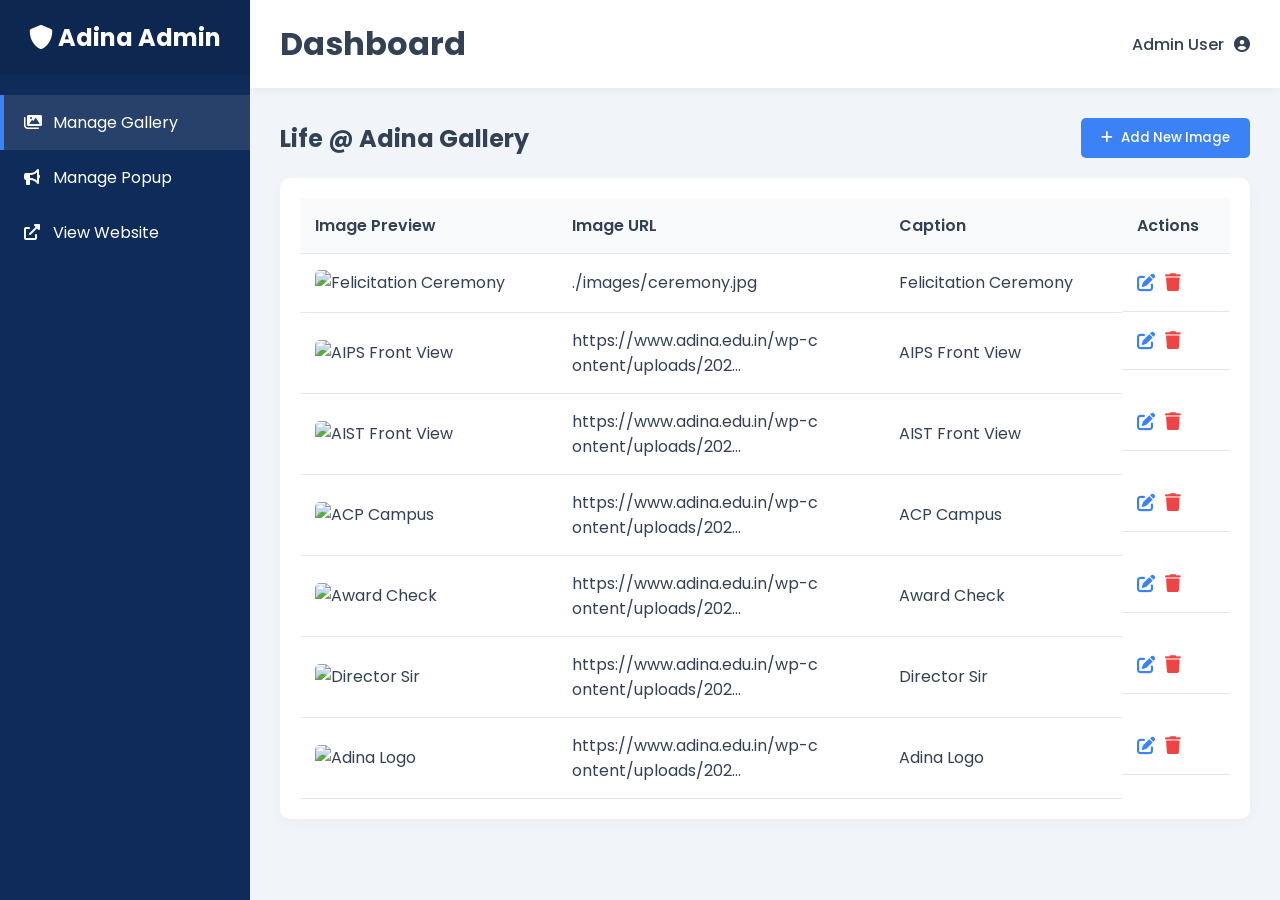
==== admin.html @ a7e1acce "admin panel" ====
<!DOCTYPE html>
<html lang="en">
<head>
    <meta charset="UTF-8">
    <meta name="viewport" content="width=device-width, initial-scale=1.0">
    <title>Adina Admin Panel</title>
    <link href="https://fonts.googleapis.com/css2?family=Poppins:wght@300;400;500;600;700&display=swap" rel="stylesheet">
    <link rel="stylesheet" href="https://cdnjs.cloudflare.com/ajax/libs/font-awesome/6.0.0/css/all.min.css">
    <link rel="stylesheet" href="admin.css">
</head>
<body>
    <div class="admin-dashboard">
        <!-- Sidebar -->
        <aside class="sidebar">
            <div class="sidebar-header">
                <h2><i class="fas fa-shield-alt"></i> Adina Admin</h2>
            </div>
            <ul class="sidebar-menu">
                <li class="active" data-tab="gallery-tab"><i class="fas fa-images"></i> Manage Gallery</li>
                <li data-tab="popup-tab"><i class="fas fa-bullhorn"></i> Manage Popup</li>
                <li><a href="index.html" class="back-link"><i class="fas fa-external-link-alt"></i> View Website</a></li>
            </ul>
        </aside>

        <!-- Main Content -->
        <main class="main-content">
            <header class="topbar">
                <h1>Dashboard</h1>
                <div class="user-info">
                    <span>Admin User</span>
                    <i class="fas fa-user-circle"></i>
                </div>
            </header>

            <div class="content-wrapper">
                
                <!-- Gallery Management Tab -->
                <section id="gallery-tab" class="tab-content active">
                    <div class="section-header">
                        <h2>Life @ Adina Gallery</h2>
                        <button class="btn btn-primary" id="addImgBtn"><i class="fas fa-plus"></i> Add New Image</button>
                    </div>
                    
                    <div class="card">
                        <div class="table-responsive">
                            <table class="admin-table">
                                <thead>
                                    <tr>
                                        <th>Image Preview</th>
                                        <th>Image URL</th>
                                        <th>Caption</th>
                                        <th>Actions</th>
                                    </tr>
                                </thead>
                                <tbody id="galleryTableBody">
                                    <!-- Dynamic rows -->
                                </tbody>
                            </table>
                        </div>
                    </div>
                </section>

                <!-- Popup Management Tab -->
                <section id="popup-tab" class="tab-content">
                    <div class="section-header">
                        <h2>Announcement Popup</h2>
                    </div>

                    <div class="card form-card">
                        <form id="popupForm">
                            <div class="form-group toggle-group">
                                <label for="popupEnabled">Enable Popup</label>
                                <label class="switch">
                                    <input type="checkbox" id="popupEnabled">
                                    <span class="slider round"></span>
                                </label>
                            </div>

                            <div class="form-group">
                                <label for="popupTitle">Popup Title</label>
                                <input type="text" id="popupTitle" class="form-control" placeholder="Enter popup title">
                            </div>

                            <div class="form-group">
                                <label for="popupBody">Popup Content (HTML allowed)</label>
                                <textarea id="popupBody" class="form-control" rows="5" placeholder="Enter popup content..."></textarea>
                            </div>

                            <button type="submit" class="btn btn-success"><i class="fas fa-save"></i> Save Popup Settings</button>
                        </form>
                    </div>
                </section>

            </div>
        </main>
    </div>

    <!-- Add Image Modal -->
    <div id="imageModal" class="admin-modal">
        <div class="admin-modal-content">
            <span class="close-admin-modal">&times;</span>
            <h3 id="modalTitle">Add Gallery Image</h3>
            <form id="imageForm">
                <input type="hidden" id="editIndex" value="-1">
                <div class="form-group">
                    <label>Image Source</label>
                    <div id="dropZone" class="drop-zone">
                        <i class="fas fa-cloud-upload-alt fa-3x mb-2" style="color:var(--secondary); margin-bottom:10px;"></i>
                        <p>Drag & Drop image here from your laptop<br>or click to browse</p>
                        <input type="file" id="fileInput" accept="image/*" hidden>
                    </div>
                    <div style="text-align:center; margin:10px 0; font-weight:bold;">OR</div>
                    <label for="imgUrl">Enter Image URL / Path manually</label>
                    <input type="text" id="imgUrl" class="form-control" placeholder="e.g., ./images/my-image.jpg" required>
                </div>
                <div class="form-group">
                    <label for="imgCaption">Caption</label>
                    <input type="text" id="imgCaption" class="form-control" placeholder="Image description" required>
                </div>
                <button type="submit" class="btn btn-primary">Save Image</button>
            </form>
        </div>
    </div>

    <script src="admin.js"></script>
</body>
</html>
---- admin.css ----
:root {
    --primary: #0f2b5a;
    --secondary: #3b82f6;
    --dark: #1e293b;
    --light: #f8fafc;
    --gray: #e2e8f0;
    --text: #334155;
    --danger: #ef4444;
    --success: #10b981;
}

* {
    margin: 0;
    padding: 0;
    box-sizing: border-box;
    font-family: 'Poppins', sans-serif;
}

body {
    background-color: #f1f5f9;
    color: var(--text);
}

.admin-dashboard {
    display: flex;
    height: 100vh;
}

/* Sidebar */
.sidebar {
    width: 250px;
    background-color: var(--primary);
    color: white;
    display: flex;
    flex-direction: column;
}

.sidebar-header {
    padding: 20px;
    background-color: rgba(0,0,0,0.1);
    text-align: center;
}

.sidebar-menu {
    list-style: none;
    margin-top: 20px;
}

.sidebar-menu li {
    padding: 15px 20px;
    cursor: pointer;
    border-left: 4px solid transparent;
    transition: 0.3s;
}

.sidebar-menu li:hover, .sidebar-menu li.active {
    background-color: rgba(255,255,255,0.1);
    border-left-color: var(--secondary);
}

.sidebar-menu li i {
    width: 25px;
}

.back-link {
    color: white;
    text-decoration: none;
    display: block;
}

/* Main Content */
.main-content {
    flex: 1;
    display: flex;
    flex-direction: column;
    overflow-y: auto;
}

.topbar {
    background: white;
    padding: 20px 30px;
    display: flex;
    justify-content: space-between;
    align-items: center;
    box-shadow: 0 2px 10px rgba(0,0,0,0.05);
}

.user-info {
    display: flex;
    align-items: center;
    gap: 10px;
    font-weight: 500;
}

.content-wrapper {
    padding: 30px;
}

.section-header {
    display: flex;
    justify-content: space-between;
    align-items: center;
    margin-bottom: 20px;
}

/* Tabs */
.tab-content {
    display: none;
    animation: fadeIn 0.4s ease;
}

.tab-content.active {
    display: block;
}

@keyframes fadeIn {
    from { opacity: 0; transform: translateY(10px); }
    to { opacity: 1; transform: translateY(0); }
}

/* Cards & Tables */
.card {
    background: white;
    border-radius: 10px;
    padding: 20px;
    box-shadow: 0 4px 15px rgba(0,0,0,0.03);
}

.form-card {
    max-width: 600px;
}

.admin-table {
    width: 100%;
    border-collapse: collapse;
}

.admin-table th, .admin-table td {
    padding: 15px;
    text-align: left;
    border-bottom: 1px solid var(--gray);
}

.admin-table th {
    background-color: #f8fafc;
    font-weight: 600;
}

.table-img {
    width: 80px;
    height: 60px;
    object-fit: cover;
    border-radius: 5px;
}

.actions {
    display: flex;
    gap: 10px;
}

.icon-btn {
    background: none;
    border: none;
    cursor: pointer;
    font-size: 18px;
    transition: 0.2s;
}

.icon-btn.edit { color: var(--secondary); }
.icon-btn.delete { color: var(--danger); }
.icon-btn:hover { transform: scale(1.1); }

/* Buttons & Forms */
.btn {
    padding: 10px 20px;
    border: none;
    border-radius: 5px;
    cursor: pointer;
    font-weight: 500;
    transition: 0.3s;
    display: inline-flex;
    align-items: center;
    gap: 8px;
}

.btn-primary { background: var(--secondary); color: white; }
.btn-primary:hover { background: #2563eb; }

.btn-success { background: var(--success); color: white; }
.btn-success:hover { background: #059669; }

.form-group {
    margin-bottom: 20px;
}

.form-group label {
    display: block;
    margin-bottom: 8px;
    font-weight: 500;
}

.form-control {
    width: 100%;
    padding: 12px;
    border: 1px solid var(--gray);
    border-radius: 5px;
    outline: none;
    transition: 0.3s;
}

.form-control:focus {
    border-color: var(--secondary);
    box-shadow: 0 0 0 3px rgba(59, 130, 246, 0.1);
}

small {
    color: #64748b;
    display: block;
    margin-top: 5px;
}

/* Toggle Switch */
.toggle-group {
    display: flex;
    align-items: center;
    gap: 15px;
}

.switch {
    position: relative;
    display: inline-block;
    width: 50px;
    height: 24px;
}

.switch input { 
    opacity: 0;
    width: 0;
    height: 0;
}

.slider {
    position: absolute;
    cursor: pointer;
    top: 0;
    left: 0;
    right: 0;
    bottom: 0;
    background-color: #ccc;
    transition: .4s;
}

.slider:before {
    position: absolute;
    content: "";
    height: 16px;
    width: 16px;
    left: 4px;
    bottom: 4px;
    background-color: white;
    transition: .4s;
}

input:checked + .slider {
    background-color: var(--success);
}

input:checked + .slider:before {
    transform: translateX(26px);
}

.slider.round {
    border-radius: 34px;
}

.slider.round:before {
    border-radius: 50%;
}

/* Modal */
.admin-modal {
    display: none;
    position: fixed;
    z-index: 1000;
    left: 0;
    top: 0;
    width: 100%;
    height: 100%;
    background-color: rgba(0,0,0,0.5);
    align-items: center;
    justify-content: center;
}

.admin-modal-content {
    background-color: #fefefe;
    padding: 30px;
    border-radius: 10px;
    width: 100%;
    max-width: 500px;
    position: relative;
    box-shadow: 0 10px 30px rgba(0,0,0,0.2);
    animation: scaleUp 0.3s ease;
}

@keyframes scaleUp {
    from { transform: scale(0.9); opacity: 0;}
    to { transform: scale(1); opacity: 1;}
}

.close-admin-modal {
    position: absolute;
    right: 20px;
    top: 15px;
    color: #aaa;
    font-size: 28px;
    font-weight: bold;
    cursor: pointer;
}

.close-admin-modal:hover {
    color: var(--danger);
}

/* Drag and Drop Zone */
.drop-zone {
    border: 2px dashed var(--secondary);
    border-radius: 10px;
    padding: 30px;
    text-align: center;
    background-color: rgba(59, 130, 246, 0.05);
    cursor: pointer;
    transition: 0.3s;
    margin-bottom: 10px;
}

.drop-zone:hover, .drop-zone.dragover {
    background-color: rgba(59, 130, 246, 0.15);
    transform: scale(1.02);
}

.drop-zone p {
    color: var(--text);
    font-weight: 500;
    margin: 0;
}
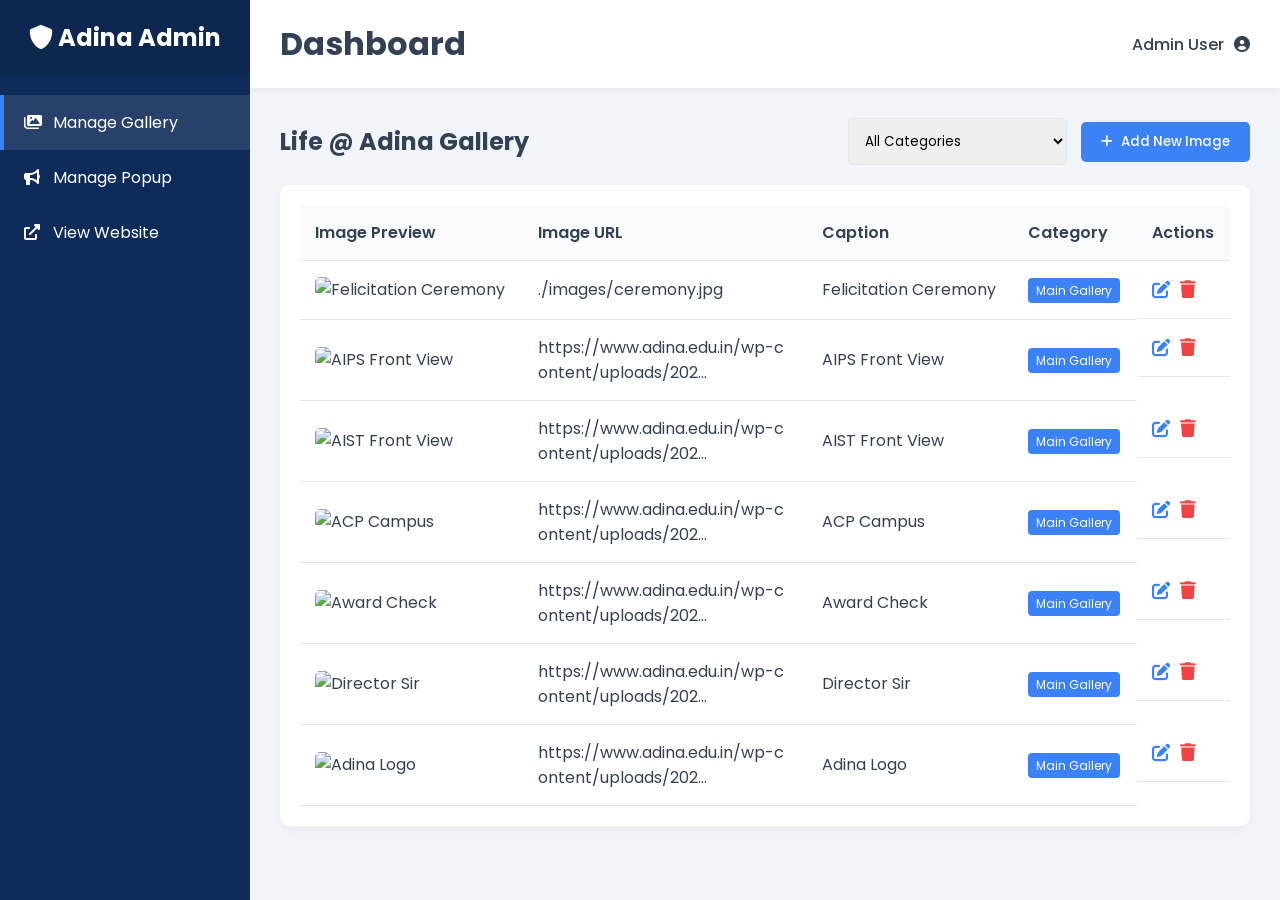
==== commit 49626fff: "life adina page implemeted" ====
--- a/admin.html
+++ b/admin.html
@@ -38,7 +38,19 @@
                 <section id="gallery-tab" class="tab-content active">
                     <div class="section-header">
                         <h2>Life @ Adina Gallery</h2>
-                        <button class="btn btn-primary" id="addImgBtn"><i class="fas fa-plus"></i> Add New Image</button>
+                        <div>
+                            <select id="categoryFilter" class="form-control" style="display:inline-block; width:auto; margin-right:10px;">
+                                <option value="all">All Categories</option>
+                                <option value="main">Main Gallery</option>
+                                <option value="seminars">Seminars & Conferences</option>
+                                <option value="workshops">Workshops & Tech Events</option>
+                                <option value="industrial">Industrial Visits</option>
+                                <option value="sports">Sports Activities</option>
+                                <option value="cultural">Cultural Fests</option>
+                                <option value="social">Social Awareness</option>
+                            </select>
+                            <button class="btn btn-primary" id="addImgBtn"><i class="fas fa-plus"></i> Add New Image</button>
+                        </div>
                     </div>
                     
                     <div class="card">
@@ -49,6 +61,7 @@
                                         <th>Image Preview</th>
                                         <th>Image URL</th>
                                         <th>Caption</th>
+                                        <th>Category</th>
                                         <th>Actions</th>
                                     </tr>
                                 </thead>
@@ -82,6 +95,21 @@
                             </div>
 
                             <div class="form-group">
+                                <label>Popup Image (Optional)</label>
+                                <div id="popupDropZone" class="drop-zone">
+                                    <i class="fas fa-image fa-3x mb-2" style="color:var(--secondary); margin-bottom:10px;"></i>
+                                    <p>Drag & Drop image here<br>or click to browse</p>
+                                    <input type="file" id="popupFileInput" accept="image/*" hidden>
+                                </div>
+                                <input type="hidden" id="popupImgUrl">
+                                <div id="popupImagePreview" style="margin-top:15px; display:none; text-align:center;">
+                                    <img id="previewPopupImg" src="" style="max-width:100%; max-height:200px; border-radius:8px; box-shadow:0 4px 10px rgba(0,0,0,0.1);">
+                                    <br>
+                                    <button type="button" class="btn btn-danger" style="margin-top:10px;" id="removePopupImgBtn"><i class="fas fa-trash"></i> Remove Image</button>
+                                </div>
+                            </div>
+
+                            <div class="form-group">
                                 <label for="popupBody">Popup Content (HTML allowed)</label>
                                 <textarea id="popupBody" class="form-control" rows="5" placeholder="Enter popup content..."></textarea>
                             </div>
@@ -102,6 +130,18 @@
             <h3 id="modalTitle">Add Gallery Image</h3>
             <form id="imageForm">
                 <input type="hidden" id="editIndex" value="-1">
+                <div class="form-group">
+                    <label for="imgCategory">Category</label>
+                    <select id="imgCategory" class="form-control" required>
+                        <option value="main">Main Gallery</option>
+                        <option value="seminars">Seminars & Conferences</option>
+                        <option value="workshops">Workshops & Tech Events</option>
+                        <option value="industrial">Industrial Visits</option>
+                        <option value="sports">Sports Activities</option>
+                        <option value="cultural">Cultural Fests</option>
+                        <option value="social">Social Awareness</option>
+                    </select>
+                </div>
                 <div class="form-group">
                     <label>Image Source</label>
                     <div id="dropZone" class="drop-zone">
